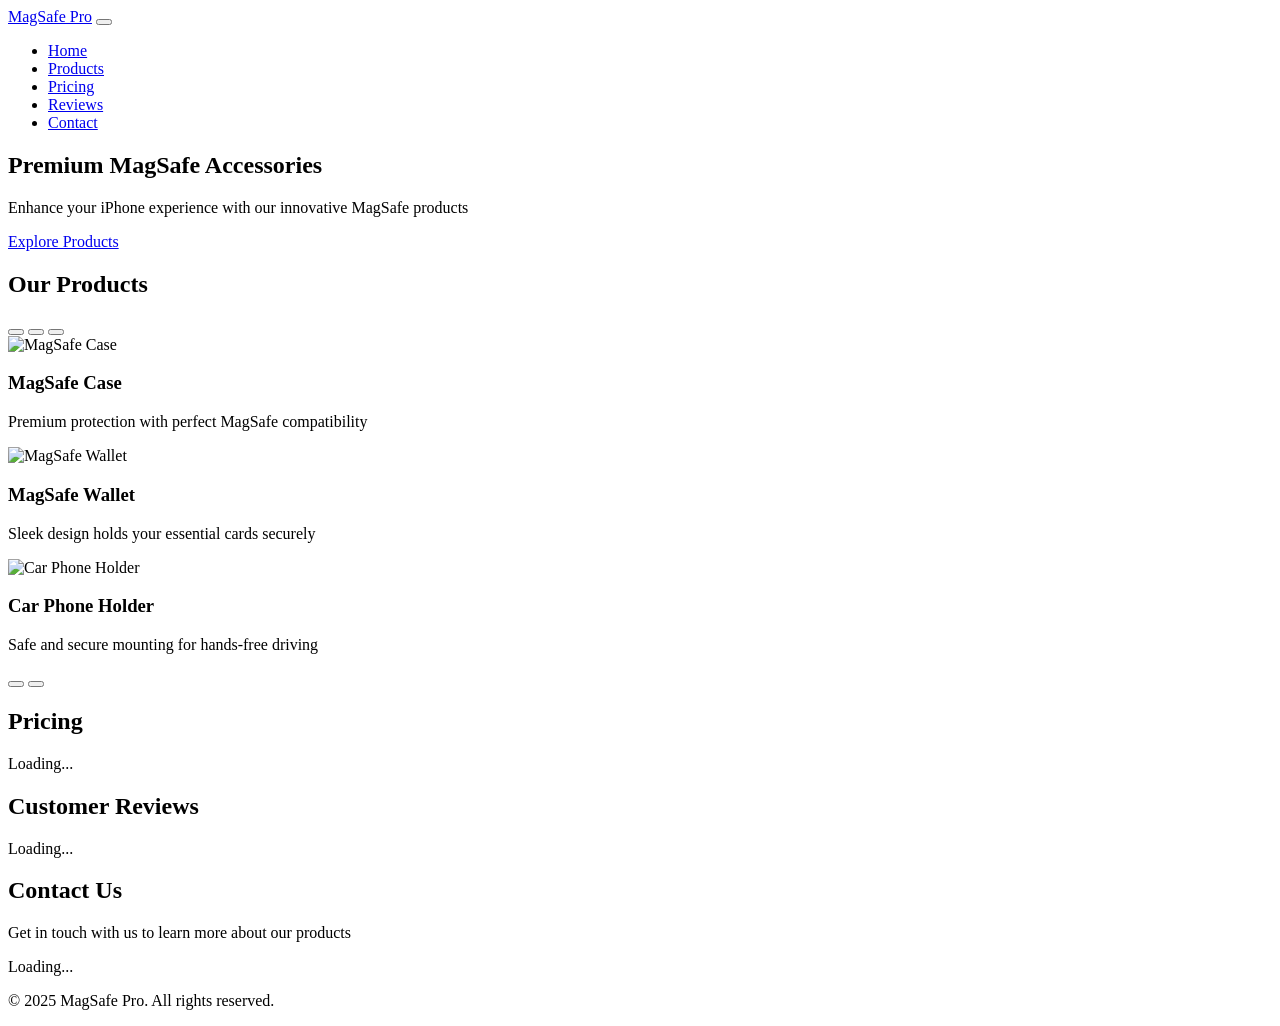
==== index.html @ 841cb5f3 "Add index.html for MagSafe accessories website This HTML file includes a complete structure for a we" ====
<!DOCTYPE html>
<html lang="en">
<head>
    <meta charset="UTF-8">
    <meta name="viewport" content="width=device-width, initial-scale=1.0">
    <title>MagSafe Accessories - Premium Products</title>
    <link rel="stylesheet" href="https://cdn.jsdelivr.net/npm/bootswatch@5.3.8/dist/cerulean/bootstrap.min.css">
    <link rel="stylesheet" href="layout.css">
</head>
<body>
    <!-- Navigation -->
    <nav class="navbar navbar-expand-lg navbar-dark bg-primary">
        <div class="container">
            <a class="navbar-brand" href="#home">MagSafe Pro</a>
            <button class="navbar-toggler" type="button" data-bs-toggle="collapse" data-bs-target="#navbarNav">
                <span class="navbar-toggler-icon"></span>
            </button>
            <div class="collapse navbar-collapse" id="navbarNav">
                <ul class="navbar-nav ms-auto">
                    <li class="nav-item">
                        <a class="nav-link" href="#home">Home</a>
                    </li>
                    <li class="nav-item">
                        <a class="nav-link" href="#products">Products</a>
                    </li>
                    <li class="nav-item">
                        <a class="nav-link" href="#pricing">Pricing</a>
                    </li>
                    <li class="nav-item">
                        <a class="nav-link" href="#reviews">Reviews</a>
                    </li>
                    <li class="nav-item">
                        <a class="nav-link" href="#contact">Contact</a>
                    </li>
                </ul>
            </div>
        </div>
    </nav>

    <!-- Home Section -->
    <section id="home" class="hero-section">
        <div class="container text-center">
            <h1 class="display-3">Premium MagSafe Accessories</h1>
            <p class="lead">Enhance your iPhone experience with our innovative MagSafe products</p>
            <a href="#products" class="btn btn-primary btn-lg">Explore Products</a>
        </div>
    </section>

    <!-- Products Section -->
    <section id="products" class="section-padding">
        <div class="container">
            <h2 class="section-title">Our Products</h2>
            <div id="productCarousel" class="carousel slide" data-bs-ride="carousel">
                <div class="carousel-indicators">
                    <button type="button" data-bs-target="#productCarousel" data-bs-slide-to="0" class="active"></button>
                    <button type="button" data-bs-target="#productCarousel" data-bs-slide-to="1"></button>
                    <button type="button" data-bs-target="#productCarousel" data-bs-slide-to="2"></button>
                </div>
                <div class="carousel-inner">
                    <div class="carousel-item active">
                        <img src="https://images.unsplash.com/photo-1623393945964-8f5d573f9358?w=500&h=500&fit=crop&crop=faces" class="d-block w-100" alt="MagSafe Case">
                        <div class="carousel-caption">
                            <h3>MagSafe Case</h3>
                            <p>Premium protection with perfect MagSafe compatibility</p>
                        </div>
                    </div>
                    <div class="carousel-item">
                        <img src="https://images.unsplash.com/photo-1512358958014-b651a7ee1773?w=500&h=500&fit=crop&crop=faces" class="d-block w-100" alt="MagSafe Wallet">
                        <div class="carousel-caption">
                            <h3>MagSafe Wallet</h3>
                            <p>Sleek design holds your essential cards securely</p>
                        </div>
                    </div>
                    <div class="carousel-item">
                        <img src="https://images.unsplash.com/photo-1604837394598-5b700b11f5e4?w=500&h=500&fit=crop&crop=faces" class="d-block w-100" alt="Car Phone Holder">
                        <div class="carousel-caption">
                            <h3>Car Phone Holder</h3>
                            <p>Safe and secure mounting for hands-free driving</p>
                        </div>
                    </div>
                </div>
                <button class="carousel-control-prev" type="button" data-bs-target="#productCarousel" data-bs-slide="prev">
                    <span class="carousel-control-prev-icon"></span>
                </button>
                <button class="carousel-control-next" type="button" data-bs-target="#productCarousel" data-bs-slide="next">
                    <span class="carousel-control-next-icon"></span>
                </button>
            </div>
        </div>
    </section>

    <!-- Pricing Section -->
    <section id="pricing" class="section-padding bg-light">
        <div class="container">
            <h2 class="section-title">Pricing</h2>
            <div id="pricingContent">
                <div class="text-center">
                    <div class="spinner-border text-primary" role="status">
                        <span class="visually-hidden">Loading...</span>
                    </div>
                </div>
            </div>
        </div>
    </section>

    <!-- Reviews Section -->
    <section id="reviews" class="section-padding">
        <div class="container">
            <h2 class="section-title">Customer Reviews</h2>
            <div id="reviewsContent">
                <div class="text-center">
                    <div class="spinner-border text-primary" role="status">
                        <span class="visually-hidden">Loading...</span>
                    </div>
                </div>
            </div>
        </div>
    </section>

    <!-- Contact Section -->
    <section id="contact" class="section-padding bg-light">
        <div class="container">
            <h2 class="section-title">Contact Us</h2>
            <p class="text-center mb-4">Get in touch with us to learn more about our products</p>
            <div id="contactContent">
                <div class="text-center">
                    <div class="spinner-border text-primary" role="status">
                        <span class="visually-hidden">Loading...</span>
                    </div>
                </div>
            </div>
        </div>
    </section>

    <!-- Footer -->
    <footer class="bg-primary text-white text-center py-4">
        <div class="container">
            <p>&copy; 2025 MagSafe Pro. All rights reserved.</p>
        </div>
    </footer>

    <script src="https://cdn.jsdelivr.net/npm/bootstrap@5.3.0/dist/js/bootstrap.bundle.min.js"></script>
    <script src="main.js"></script>
</body>
</html>
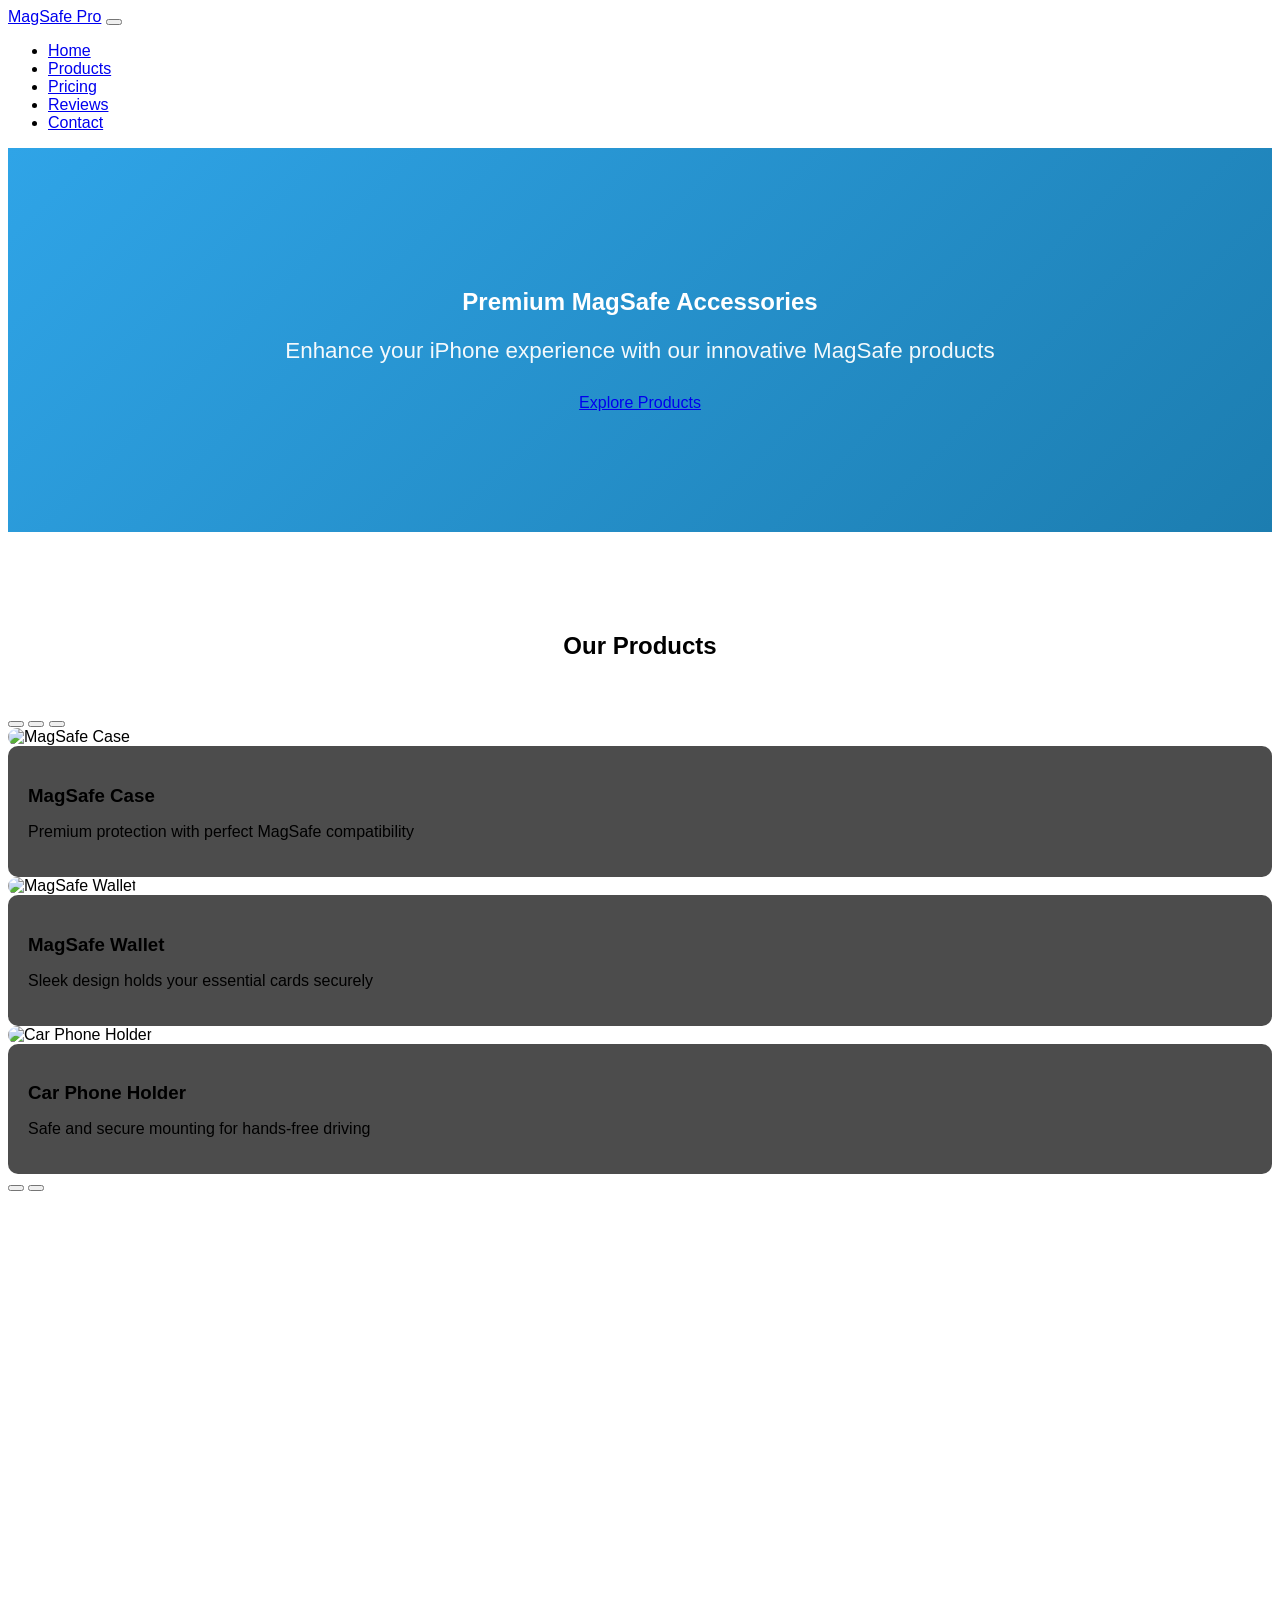
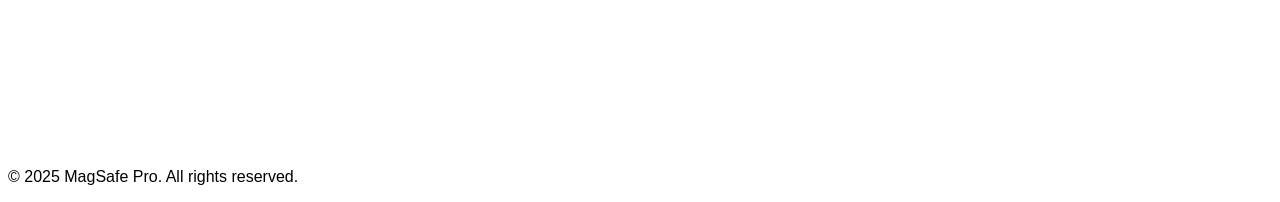
==== commit 7d7f3f58: "Refactor sections for dynamic content integration Removed static content for Pricing, Reviews, and C" ====
--- a/index.html
+++ b/index.html
@@ -17,21 +17,11 @@
             </button>
             <div class="collapse navbar-collapse" id="navbarNav">
                 <ul class="navbar-nav ms-auto">
-                    <li class="nav-item">
-                        <a class="nav-link" href="#home">Home</a>
-                    </li>
-                    <li class="nav-item">
-                        <a class="nav-link" href="#products">Products</a>
-                    </li>
-                    <li class="nav-item">
-                        <a class="nav-link" href="#pricing">Pricing</a>
-                    </li>
-                    <li class="nav-item">
-                        <a class="nav-link" href="#reviews">Reviews</a>
-                    </li>
-                    <li class="nav-item">
-                        <a class="nav-link" href="#contact">Contact</a>
-                    </li>
+                    <li class="nav-item"><a class="nav-link" href="#home">Home</a></li>
+                    <li class="nav-item"><a class="nav-link" href="#products">Products</a></li>
+                    <li class="nav-item"><a class="nav-link" href="#pricing">Pricing</a></li>
+                    <li class="nav-item"><a class="nav-link" href="#reviews">Reviews</a></li>
+                    <li class="nav-item"><a class="nav-link" href="#contact">Contact</a></li>
                 </ul>
             </div>
         </div>
@@ -89,48 +79,10 @@
         </div>
     </section>
 
-    <!-- Pricing Section -->
-    <section id="pricing" class="section-padding bg-light">
-        <div class="container">
-            <h2 class="section-title">Pricing</h2>
-            <div id="pricingContent">
-                <div class="text-center">
-                    <div class="spinner-border text-primary" role="status">
-                        <span class="visually-hidden">Loading...</span>
-                    </div>
-                </div>
-            </div>
-        </div>
-    </section>
-
-    <!-- Reviews Section -->
-    <section id="reviews" class="section-padding">
-        <div class="container">
-            <h2 class="section-title">Customer Reviews</h2>
-            <div id="reviewsContent">
-                <div class="text-center">
-                    <div class="spinner-border text-primary" role="status">
-                        <span class="visually-hidden">Loading...</span>
-                    </div>
-                </div>
-            </div>
-        </div>
-    </section>
-
-    <!-- Contact Section -->
-    <section id="contact" class="section-padding bg-light">
-        <div class="container">
-            <h2 class="section-title">Contact Us</h2>
-            <p class="text-center mb-4">Get in touch with us to learn more about our products</p>
-            <div id="contactContent">
-                <div class="text-center">
-                    <div class="spinner-border text-primary" role="status">
-                        <span class="visually-hidden">Loading...</span>
-                    </div>
-                </div>
-            </div>
-        </div>
-    </section>
+    <!-- Dynamic Sections -->
+    <section id="pricing" class="section-padding bg-light"><div class="container"></div></section>
+    <section id="reviews" class="section-padding"><div class="container"></div></section>
+    <section id="contact" class="section-padding bg-light"><div class="container"></div></section>
 
     <!-- Footer -->
     <footer class="bg-primary text-white text-center py-4">
--- a/layout.css
+++ b/layout.css
@@ -0,0 +1,118 @@
+/* General */
+body {
+    font-family: -apple-system, BlinkMacSystemFont, "Segoe UI", Roboto, sans-serif;
+}
+
+html {
+    scroll-behavior: smooth;
+}
+
+.section-padding {
+    padding: 80px 0;
+}
+
+.section-title {
+    text-align: center;
+    margin-bottom: 50px;
+    font-weight: 700;
+}
+
+/* Hero */
+.hero-section {
+    background: linear-gradient(135deg, #2FA4E7 0%, #1C7DB0 100%);
+    color: white;
+    padding: 120px 0;
+    text-align: center;
+}
+
+.hero-section h1 {
+    font-weight: 700;
+    margin-bottom: 20px;
+}
+
+.hero-section .lead {
+    font-size: 1.4rem;
+    margin-bottom: 30px;
+    opacity: 0.95;
+}
+
+/* Carousel */
+.carousel-item img {
+    height: 500px;
+    object-fit: cover;
+    border-radius: 10px;
+}
+
+.carousel-caption {
+    background: rgba(0, 0, 0, 0.7);
+    border-radius: 10px;
+    padding: 20px;
+}
+
+.carousel-caption h3 {
+    font-weight: 700;
+    margin-bottom: 10px;
+}
+
+/* Cards */
+.review-card {
+    height: 100%;
+    transition: transform 0.3s ease;
+}
+
+.review-card:hover {
+    transform: translateY(-5px);
+}
+
+.star-rating {
+    color: #FFC107;
+    font-size: 1.2rem;
+}
+
+/* Forms */
+.contact-form {
+    max-width: 600px;
+    margin: 0 auto;
+}
+
+.form-progress {
+    margin-bottom: 30px;
+}
+
+.form-section {
+    margin-bottom: 25px;
+}
+
+.invalid-feedback {
+    display: block;
+}
+
+/* Tables */
+.table-responsive {
+    margin-top: 30px;
+}
+
+.pricing-table {
+    box-shadow: 0 2px 10px rgba(0,0,0,0.1);
+}
+
+/* Spinner */
+.spinner-border {
+    width: 3rem;
+    height: 3rem;
+}
+
+/* Responsive */
+@media (max-width: 768px) {
+    .hero-section {
+        padding: 80px 0;
+    }
+    
+    .carousel-item img {
+        height: 300px;
+    }
+    
+    .section-padding {
+        padding: 50px 0;
+    }
+}
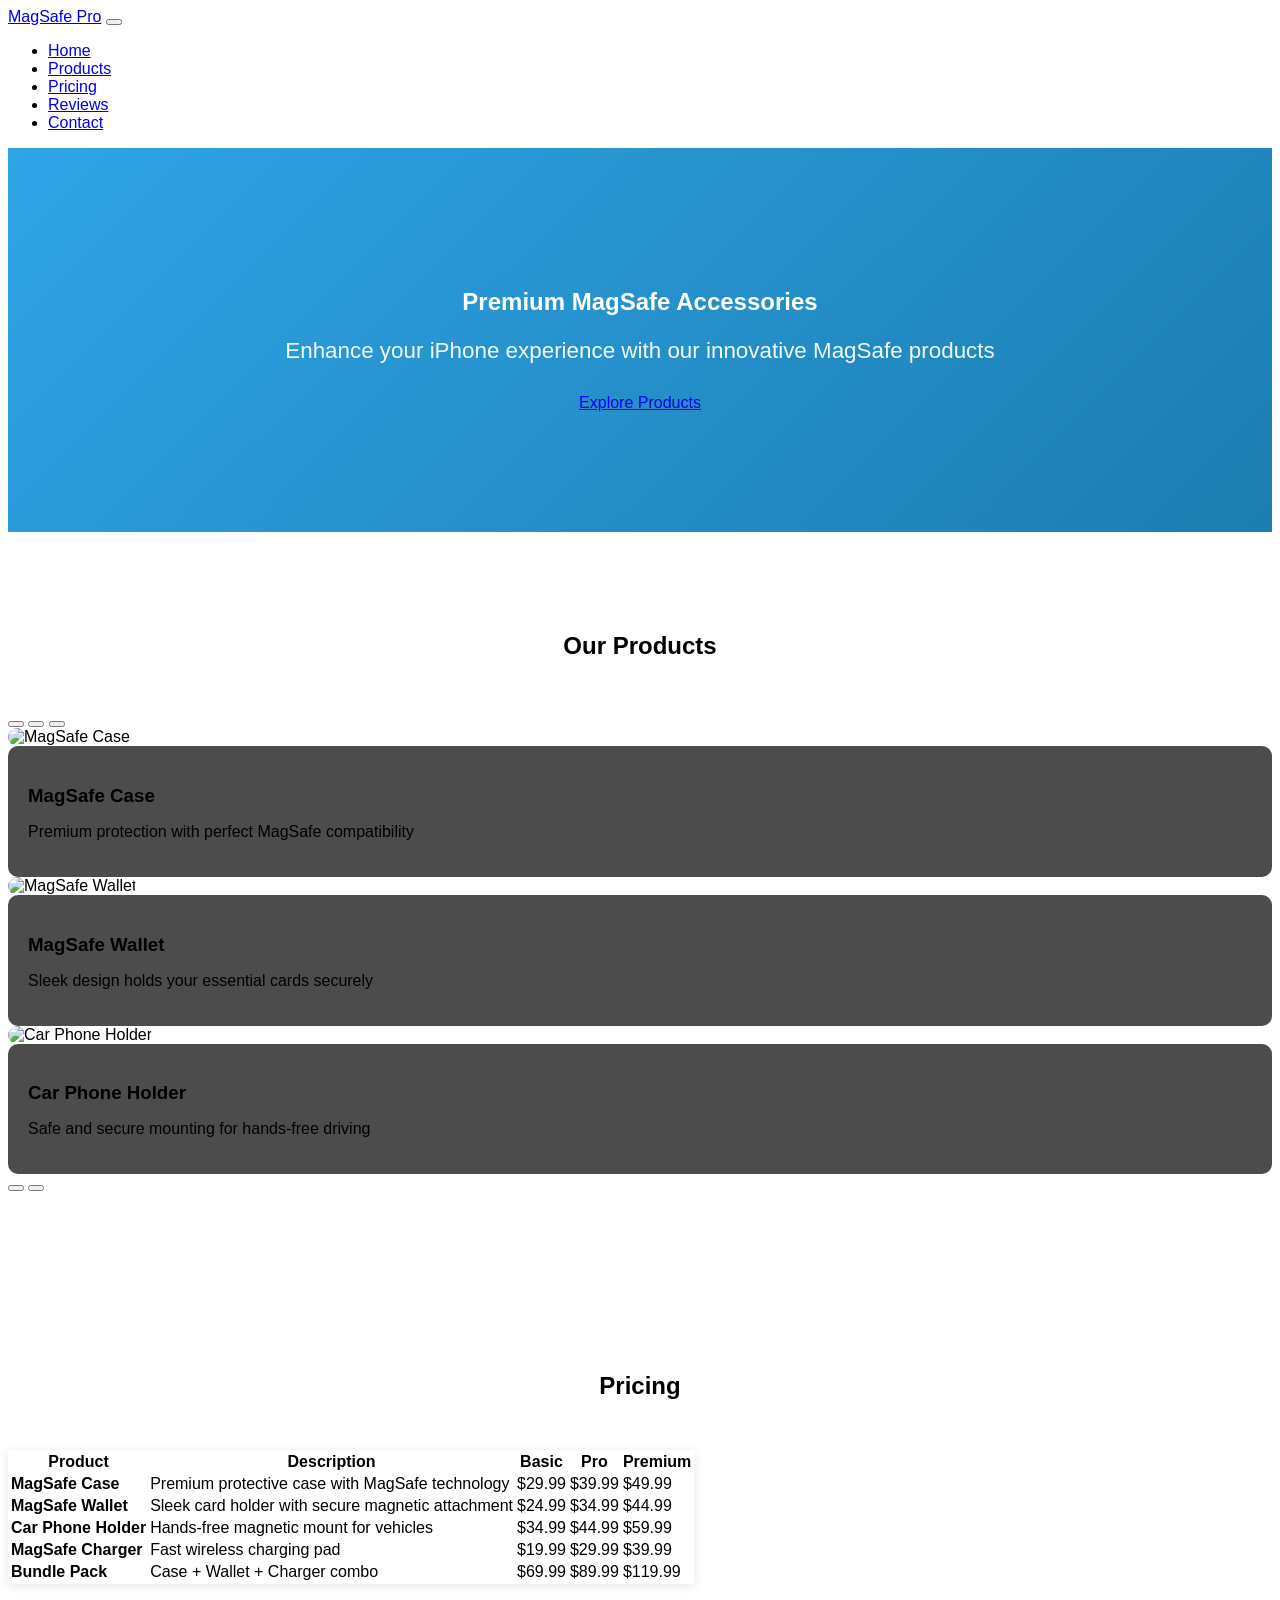
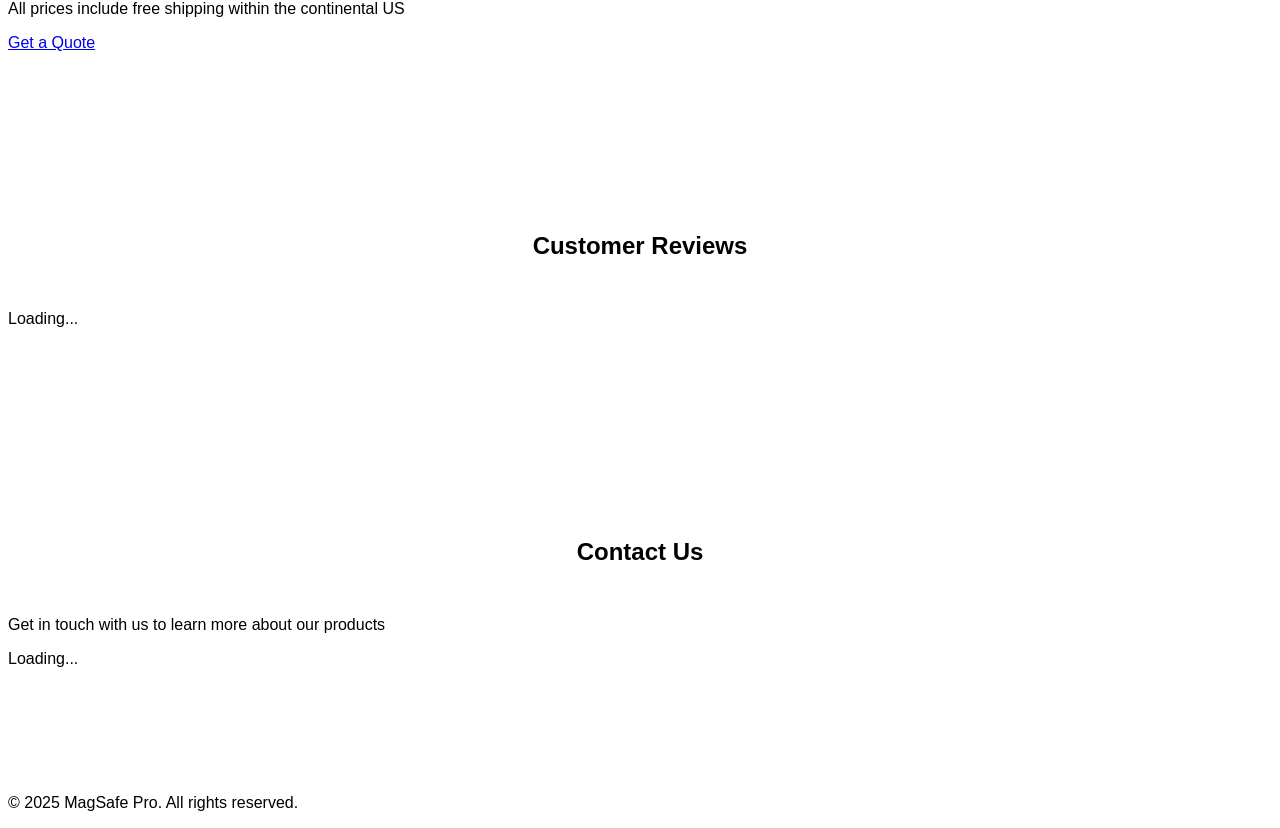
==== commit a9eb2bce: "Move original files into an original folder. Minify the rest" ====
--- a/index.html
+++ b/index.html
@@ -1,97 +1 @@
-<!DOCTYPE html>
-<html lang="en">
-<head>
-    <meta charset="UTF-8">
-    <meta name="viewport" content="width=device-width, initial-scale=1.0">
-    <title>MagSafe Accessories - Premium Products</title>
-    <link rel="stylesheet" href="https://cdn.jsdelivr.net/npm/bootswatch@5.3.8/dist/cerulean/bootstrap.min.css">
-    <link rel="stylesheet" href="layout.css">
-</head>
-<body>
-    <!-- Navigation -->
-    <nav class="navbar navbar-expand-lg navbar-dark bg-primary">
-        <div class="container">
-            <a class="navbar-brand" href="#home">MagSafe Pro</a>
-            <button class="navbar-toggler" type="button" data-bs-toggle="collapse" data-bs-target="#navbarNav">
-                <span class="navbar-toggler-icon"></span>
-            </button>
-            <div class="collapse navbar-collapse" id="navbarNav">
-                <ul class="navbar-nav ms-auto">
-                    <li class="nav-item"><a class="nav-link" href="#home">Home</a></li>
-                    <li class="nav-item"><a class="nav-link" href="#products">Products</a></li>
-                    <li class="nav-item"><a class="nav-link" href="#pricing">Pricing</a></li>
-                    <li class="nav-item"><a class="nav-link" href="#reviews">Reviews</a></li>
-                    <li class="nav-item"><a class="nav-link" href="#contact">Contact</a></li>
-                </ul>
-            </div>
-        </div>
-    </nav>
-
-    <!-- Home Section -->
-    <section id="home" class="hero-section">
-        <div class="container text-center">
-            <h1 class="display-3">Premium MagSafe Accessories</h1>
-            <p class="lead">Enhance your iPhone experience with our innovative MagSafe products</p>
-            <a href="#products" class="btn btn-primary btn-lg">Explore Products</a>
-        </div>
-    </section>
-
-    <!-- Products Section -->
-    <section id="products" class="section-padding">
-        <div class="container">
-            <h2 class="section-title">Our Products</h2>
-            <div id="productCarousel" class="carousel slide" data-bs-ride="carousel">
-                <div class="carousel-indicators">
-                    <button type="button" data-bs-target="#productCarousel" data-bs-slide-to="0" class="active"></button>
-                    <button type="button" data-bs-target="#productCarousel" data-bs-slide-to="1"></button>
-                    <button type="button" data-bs-target="#productCarousel" data-bs-slide-to="2"></button>
-                </div>
-                <div class="carousel-inner">
-                    <div class="carousel-item active">
-                        <img src="https://images.unsplash.com/photo-1623393945964-8f5d573f9358?w=500&h=500&fit=crop&crop=faces" class="d-block w-100" alt="MagSafe Case">
-                        <div class="carousel-caption">
-                            <h3>MagSafe Case</h3>
-                            <p>Premium protection with perfect MagSafe compatibility</p>
-                        </div>
-                    </div>
-                    <div class="carousel-item">
-                        <img src="https://images.unsplash.com/photo-1512358958014-b651a7ee1773?w=500&h=500&fit=crop&crop=faces" class="d-block w-100" alt="MagSafe Wallet">
-                        <div class="carousel-caption">
-                            <h3>MagSafe Wallet</h3>
-                            <p>Sleek design holds your essential cards securely</p>
-                        </div>
-                    </div>
-                    <div class="carousel-item">
-                        <img src="https://images.unsplash.com/photo-1604837394598-5b700b11f5e4?w=500&h=500&fit=crop&crop=faces" class="d-block w-100" alt="Car Phone Holder">
-                        <div class="carousel-caption">
-                            <h3>Car Phone Holder</h3>
-                            <p>Safe and secure mounting for hands-free driving</p>
-                        </div>
-                    </div>
-                </div>
-                <button class="carousel-control-prev" type="button" data-bs-target="#productCarousel" data-bs-slide="prev">
-                    <span class="carousel-control-prev-icon"></span>
-                </button>
-                <button class="carousel-control-next" type="button" data-bs-target="#productCarousel" data-bs-slide="next">
-                    <span class="carousel-control-next-icon"></span>
-                </button>
-            </div>
-        </div>
-    </section>
-
-    <!-- Dynamic Sections -->
-    <section id="pricing" class="section-padding bg-light"><div class="container"></div></section>
-    <section id="reviews" class="section-padding"><div class="container"></div></section>
-    <section id="contact" class="section-padding bg-light"><div class="container"></div></section>
-
-    <!-- Footer -->
-    <footer class="bg-primary text-white text-center py-4">
-        <div class="container">
-            <p>&copy; 2025 MagSafe Pro. All rights reserved.</p>
-        </div>
-    </footer>
-
-    <script src="https://cdn.jsdelivr.net/npm/bootstrap@5.3.0/dist/js/bootstrap.bundle.min.js"></script>
-    <script src="main.js"></script>
-</body>
-</html>
+<!doctypehtml><html lang=en><meta charset=UTF-8><meta content="width=device-width,initial-scale=1"name=viewport><title>MagSafe Accessories - Premium Products</title><link href=https://cdn.jsdelivr.net/npm/bootswatch@5.3.8/dist/cerulean/bootstrap.min.css rel=stylesheet><link href=layout.css rel=stylesheet><nav class="bg-primary navbar navbar-dark navbar-expand-lg"><div class=container><a class=navbar-brand href=#home>MagSafe Pro</a> <button data-bs-target=#navbarNav type=button class=navbar-toggler data-bs-toggle=collapse><span class=navbar-toggler-icon></span></button><div class="collapse navbar-collapse"id=navbarNav><ul class="ms-auto navbar-nav"><li class=nav-item><a class=nav-link href=#home>Home</a><li class=nav-item><a class=nav-link href=#products>Products</a><li class=nav-item><a class=nav-link href=#pricing>Pricing</a><li class=nav-item><a class=nav-link href=#reviews>Reviews</a><li class=nav-item><a class=nav-link href=#contact>Contact</a></ul></div></div></nav><section class=hero-section id=home><div class="container text-center"><h1 class=display-3>Premium MagSafe Accessories</h1><p class=lead>Enhance your iPhone experience with our innovative MagSafe products</p><a class="btn btn-lg btn-primary"href=#products>Explore Products</a></div></section><section class=section-padding id=products><div class=container><h2 class=section-title>Our Products</h2><div class="carousel slide"id=productCarousel data-bs-ride=carousel><div class=carousel-indicators><button data-bs-target=#productCarousel type=button class=active data-bs-slide-to=0></button> <button data-bs-target=#productCarousel type=button data-bs-slide-to=1></button> <button data-bs-target=#productCarousel type=button data-bs-slide-to=2></button></div><div class=carousel-inner><div class="carousel-item active"><img alt="MagSafe Case"class="d-block w-100"src="https://images.unsplash.com/photo-1623393945964-8f5d573f9358?w=500&h=500&fit=crop&crop=faces"><div class=carousel-caption><h3>MagSafe Case</h3><p>Premium protection with perfect MagSafe compatibility</div></div><div class=carousel-item><img alt="MagSafe Wallet"class="d-block w-100"src="https://images.unsplash.com/photo-1512358958014-b651a7ee1773?w=500&h=500&fit=crop&crop=faces"><div class=carousel-caption><h3>MagSafe Wallet</h3><p>Sleek design holds your essential cards securely</div></div><div class=carousel-item><img alt="Car Phone Holder"class="d-block w-100"src="https://images.unsplash.com/photo-1604837394598-5b700b11f5e4?w=500&h=500&fit=crop&crop=faces"><div class=carousel-caption><h3>Car Phone Holder</h3><p>Safe and secure mounting for hands-free driving</div></div></div><button data-bs-target=#productCarousel type=button class=carousel-control-prev data-bs-slide=prev><span class=carousel-control-prev-icon></span></button> <button data-bs-target=#productCarousel type=button class=carousel-control-next data-bs-slide=next><span class=carousel-control-next-icon></span></button></div></div></section><section class="section-padding bg-light"id=pricing><div class=container></div></section><section class=section-padding id=reviews><div class=container></div></section><section class="section-padding bg-light"id=contact><div class=container></div></section><footer class="bg-primary py-4 text-center text-white"><div class=container><p>© 2025 MagSafe Pro. All rights reserved.</div></footer><script src=https://cdn.jsdelivr.net/npm/bootstrap@5.3.0/dist/js/bootstrap.bundle.min.js></script><script src=main.js></script>
